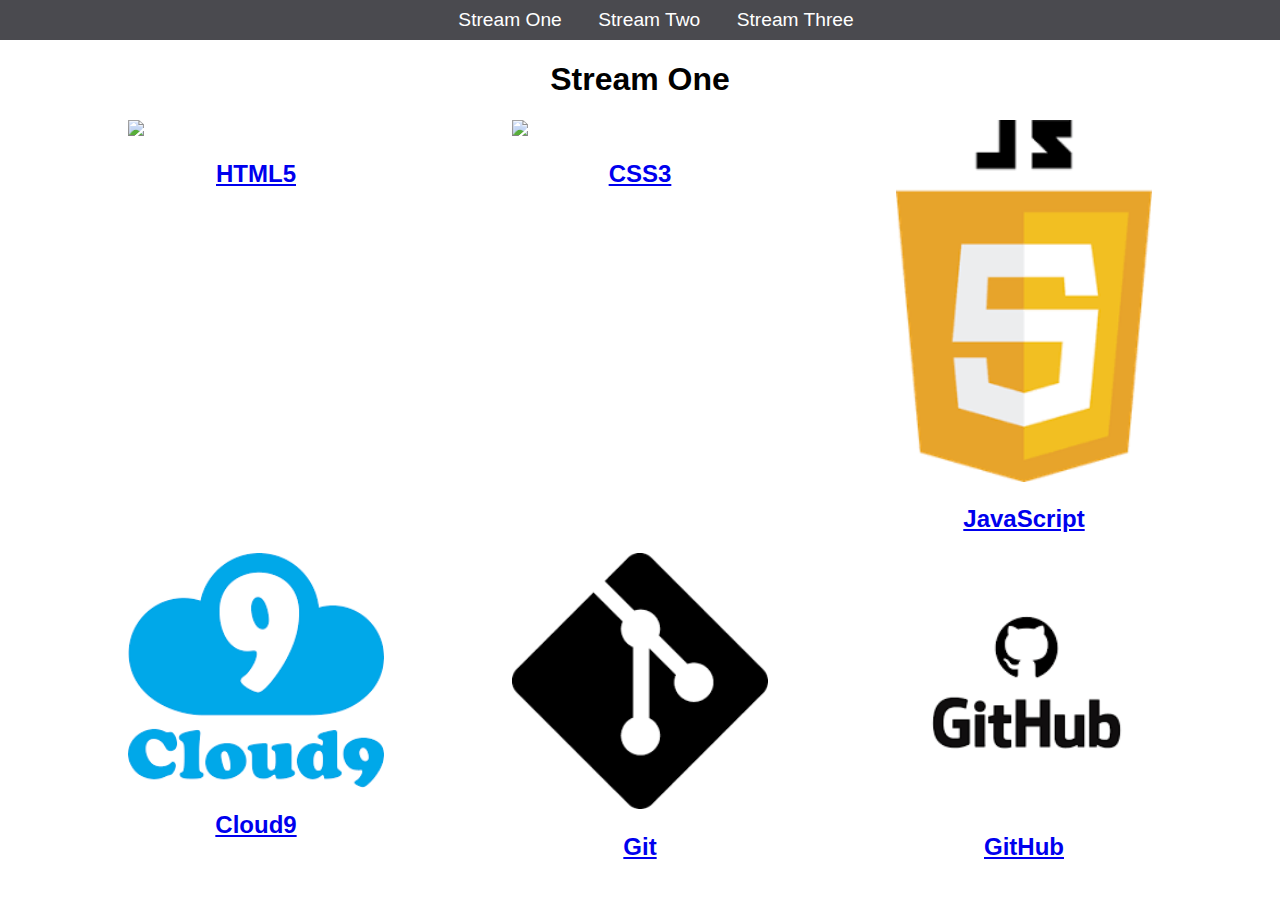
==== index.html @ 08514756 "rename stream-one.html to index.html" ====
<!DOCTYPE html>
<html>
    <head>
        <title>Hello World</title>
         <link rel="stylesheet" href="css/style.css" type="text/css" />
    </head>
    <body>
       <nav>
           <ul>
               <li><a href="stream-one.html">Stream One</a></li>
               <li><a href="stream-two.html">Stream Two</a></li>
                <li><a href="stream-three.html">Stream Three</a></li>
               
           </ul>
           
       </nav>
       
        <h1>Stream One</h1>
      <div class="card">
          <a href="https://en.wikipedia.org/wiki/HTML5"> <img src="https://hackr.io/tutorials/learn-html-5/logo/logo-html-5?ver=1555389548"> <h2>HTML5</h2></a>
      </div>
        
        <div class="card">
            <a href="https://en.wikipedia.org/wiki/Cascading_Style_Sheets"><img src="https://hackr.io/tutorials/css/logo-css.svg?ver=1550727061"><h2>CSS3</h2>
        </div>
        
          <div class="card">
            <a href="https://en.wikipedia.org/wiki/JavaScript"><img src="[data-uri]"><h2>JavaScript</h2>
        </div>
        
          <div class="card">
            <a href="https://en.wikipedia.org/wiki/Cloud9"><img src="[data-uri]"><h2>Cloud9</h2>
        </div>
        
          <div class="card">
            <a href="https://en.wikipedia.org/wiki/Git"><img src="[data-uri]"><h2>Git</h2>
        </div>
        
         <div class="card">
            <a href="https://en.wikipedia.org/wiki/GitHub"><img src="[data-uri]"><h2>GitHub</h2>
        </div>
        
       
        
    </body>
    
</html>
---- css/style.css ----
body{
    margin: 0;
    padding: 0;
    font-family: 'Oswald', sans-serif;
    
}

nav ul {
    list-style: none;
    background-color: #4a4a4f;
    text-align: center;
    margin: 0;
    padding: 0;
}

nav li {
    font-size: 1.2em;
    line-height: 40px;
    height: 40px;
    display: inline-block;
    margin-left: 2.5%;
    
}

nav a {
    text-decoration: none;
    color: #ffffff;
    display: block;
}

nav a:hover {
    background-color: #ffffff;
    color: #4a4a4f;
}
.card{
    float: left;
    width: 20%;
    margin-left: 10%;
}

.card a {
    text-align: center;
}

img {
    width: 100%;
   
}

h2{
    text-align: center;
}

h1 {
    
    text-align:center;
}
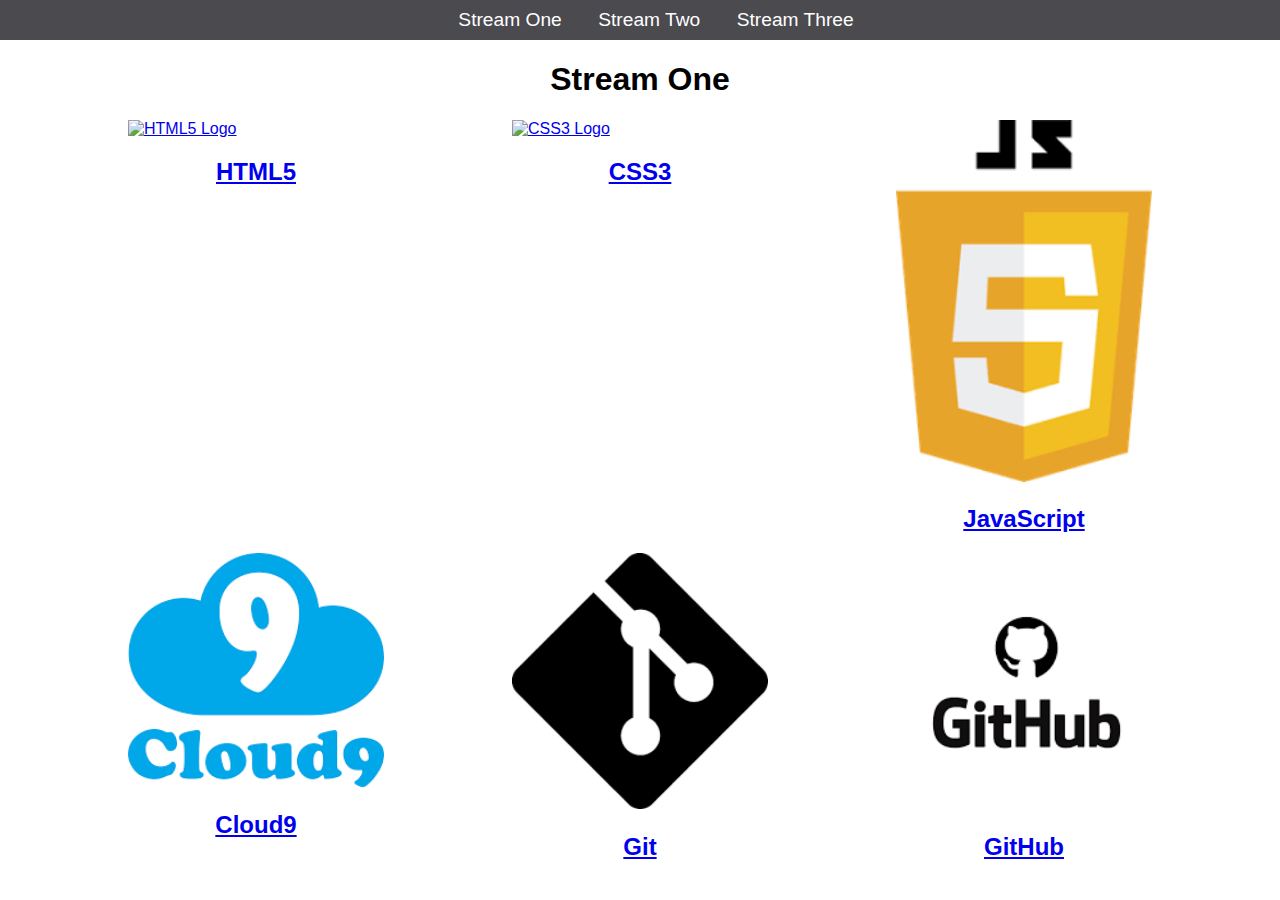
==== commit b2db28b5: "checking changes" ====
--- a/index.html
+++ b/index.html
@@ -1,5 +1,5 @@
 <!DOCTYPE html>
-<html>
+<html lang="en-US">
     <head>
         <title>Hello World</title>
          <link rel="stylesheet" href="css/style.css" type="text/css" />
@@ -7,7 +7,7 @@
     <body>
        <nav>
            <ul>
-               <li><a href="stream-one.html">Stream One</a></li>
+               <li><a href="index.html">Stream One</a></li>
                <li><a href="stream-two.html">Stream Two</a></li>
                 <li><a href="stream-three.html">Stream Three</a></li>
                
@@ -17,27 +17,27 @@
        
         <h1>Stream One</h1>
       <div class="card">
-          <a href="https://en.wikipedia.org/wiki/HTML5"> <img src="https://hackr.io/tutorials/learn-html-5/logo/logo-html-5?ver=1555389548"> <h2>HTML5</h2></a>
+          <a href="https://en.wikipedia.org/wiki/HTML5"> <img src="https://hackr.io/tutorials/learn-html-5/logo/logo-html-5?ver=1555389548" alt="HTML5 Logo"> <h2>HTML5</h2></a>
       </div>
         
         <div class="card">
-            <a href="https://en.wikipedia.org/wiki/Cascading_Style_Sheets"><img src="https://hackr.io/tutorials/css/logo-css.svg?ver=1550727061"><h2>CSS3</h2>
+            <a href="https://en.wikipedia.org/wiki/Cascading_Style_Sheets"><img src="https://hackr.io/tutorials/css/logo-css.svg?ver=1550727061" alt="CSS3 Logo"><h2>CSS3</h2></a>
         </div>
         
           <div class="card">
-            <a href="https://en.wikipedia.org/wiki/JavaScript"><img src="[data-uri]"><h2>JavaScript</h2>
+            <a href="https://en.wikipedia.org/wiki/JavaScript"><img src="[data-uri]" alt="JavaScript Logo"><h2>JavaScript</h2></a>
         </div>
         
           <div class="card">
-            <a href="https://en.wikipedia.org/wiki/Cloud9"><img src="[data-uri]"><h2>Cloud9</h2>
+            <a href="https://en.wikipedia.org/wiki/Cloud9"><img src="[data-uri]" alt="Cloud9 Logo"><h2>Cloud9</h2></a>
         </div>
         
           <div class="card">
-            <a href="https://en.wikipedia.org/wiki/Git"><img src="[data-uri]"><h2>Git</h2>
+            <a href="https://en.wikipedia.org/wiki/Git"><img src="[data-uri]" alt="Git Logo"><h2>Git</h2></a>
         </div>
         
          <div class="card">
-            <a href="https://en.wikipedia.org/wiki/GitHub"><img src="[data-uri]"><h2>GitHub</h2>
+            <a href="https://en.wikipedia.org/wiki/GitHub"><img src="[data-uri]" alt="GitHub Logo"><h2>GitHub</h2></a>
         </div>
         
        
